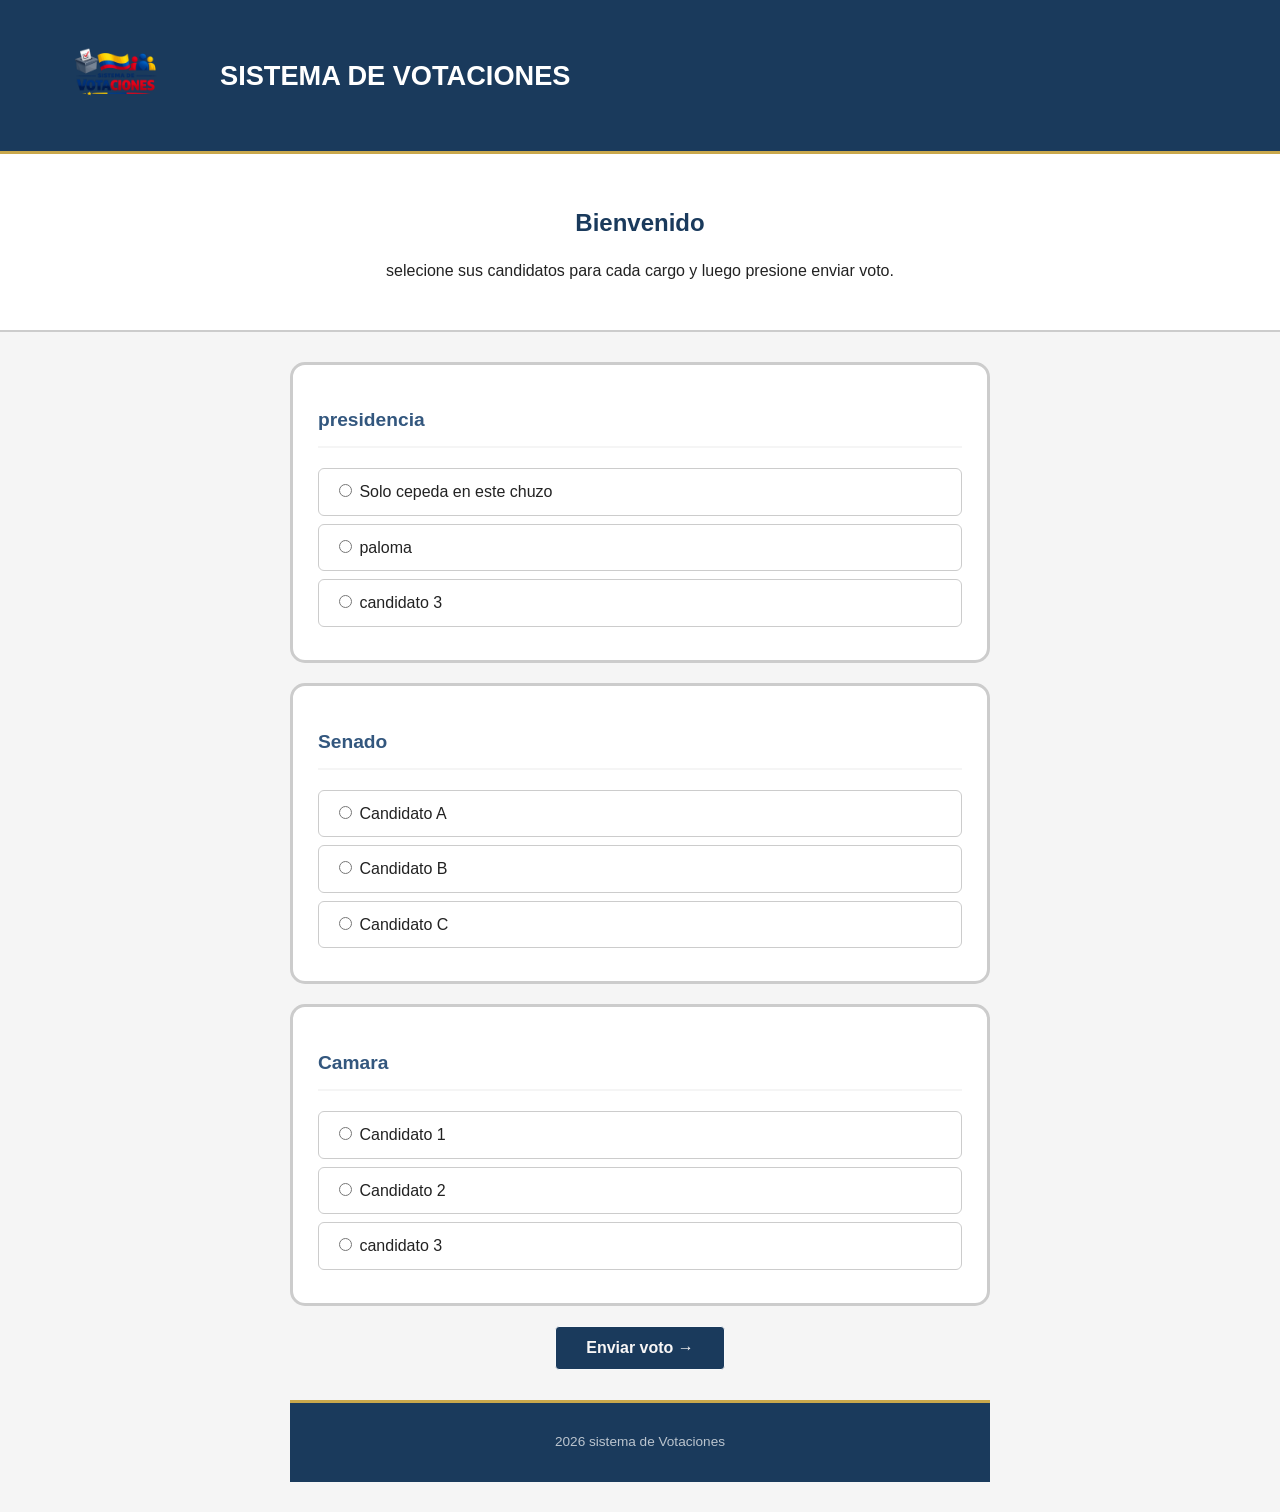
==== index.html @ 69875569 "Update index.html" ====
<!DOCTYPE html>
<html lang="es">
<head>
    <meta charset="UTF-8">
    <meta name="viewport" content="width=device-width, initial-scale=1.0">
    <title>Sistema de candidatos</title>
    <link rel="stylesheet" href="style.css">
    <link rel="manifest" href="manifest.json">
    <meta name="theme-color" content="#2c3e50">
</head>

<body>
    <header>
        <img src="logo.png" alt="logo" width="160">
        <h1>SISTEMA DE VOTACIONES </h1>
    </header>

    <section class="inicio">
        <h2>Bienvenido</h2>
        <p>
            selecione sus candidatos para cada cargo y luego presione enviar voto.
        </p>
    </section>
    <form>
        <section class="cargo">
            <h2>presidencia</h2>

            <label>
                <input type="radio" name="presidente">
                Solo cepeda en este chuzo
            </label>
            <label>
                <input type="radio" name="presidente">
                paloma
            </label>
            <label>
                <input type="radio" name="presidente">
                candidato 3
            </label>
        </section>

        <section class="cargo">
            <h2>Senado</h2>
            <label>
                <input type="radio" name="Senado">
                Candidato A
            </label>
            <label>
                <input type="radio" name="Senado">
                Candidato B
            </label>
            <label>
                <input type="radio" name="Senado">
                Candidato C
            </label>
        </section>

        <section class="cargo">
            <h2>Camara</h2>
        <label>
            <input type="radio" name="Camara">
            Candidato 1
        </label>

        <label>
            <input type="radio" name="Camara">
             Candidato 2
        </label>

         <label>
            <input type="radio" name="Camara">
            candidato 3
        </label>
        </section>

        <section class="boton">
            <a href="rvotacion.html"><button type="button">Enviar voto → </button></a>

        </section>

        <footer>
            <p>
                2026 sistema de Votaciones
            </p>
        </footer>

       


    </form>

    <script>
if ('serviceWorker' in navigator) {
  navigator.serviceWorker.register('service-worker.js')
  .then(() => console.log("Service Worker registrado"))
  .catch(err => console.log("Error:", err));
}
</script>
</body>
---- style.css ----
/* Body */
body {
    font-family: 'Segoe UI', Arial, sans-serif;
    background-color: #f5f5f5;
    color: #222222;
    font-size: 16px;
    line-height: 1.6;
    margin: 0;
    padding: 0;
}

/* Header */
header {
    background-color: #1a3a5c;
    color: #ffffff;
    padding: 22px 40px;
    display: flex;
    align-items: center;
    gap: 20px;
    border-bottom: 3px solid #c9a84c;
}

header h1 {
    font-size: 1.7rem;
    font-weight: 800;
    margin: 0;
}

header img {
    border-radius: 8px;
}

/* Sección Inicio */
.inicio {
    background-color: #ffffff;
    padding: 30px 40px;
    text-align: center;
    border-bottom: 2px solid #cccccc;
}

.inicio h2 {
    font-size: 1.5rem;
    color: #1a3a5c;
    margin-bottom: 10px;
}


/* Formulario */
form {
    max-width: 700px;
    margin: 30px auto;
    padding: 0 20px;
}

/* Tarjetas de Cargo */
.cargo {
    background-color: #ffffff;
    border: 3px solid #cccccc;
    border-radius: 15px;
    padding: 25px;
    margin-bottom: 20px;
   
}

.cargo h2 {
    font-size: 1.2rem;
    color: #33577e;
    margin-bottom: 20px;
    padding-bottom: 10px;
    border-bottom: 2px solid #f5f5f5;
}

/* Labels de Candidatos */
.cargo label {
    display: block;
    padding: 10px 15px;
    margin-bottom: 8px;
    border: 1px solid #cccccc;
    border-radius: 6px;
    cursor: pointer;
    transition: background-color 0.2s;
}

.cargo label:hover {
    background-color: #427bc2;
    border-color: #000a14;
}



.boton {
    text-align: center;
    margin-bottom: 30px;
}



button {
    color: #f8f6f6;
    background-color: #1a3a5c;
    border: 1px solid #f7f9fb;
    border-radius: 4px;
    cursor: pointer;
    font-weight: 600;
    padding: 12px 30px;
    font-size: 1rem;
    transition: background-color 0.2s;
}

button:hover {
    background-color: #33577e;
}

/* Footer */
footer {
    background-color: #1a3a5c;
    color: rgba(255, 255, 255, 0.7);
    text-align: center;
    padding: 15px;
    font-size: 0.85rem;
    margin-top: 20px;
    border-top: 3px solid #c9a84c;
}
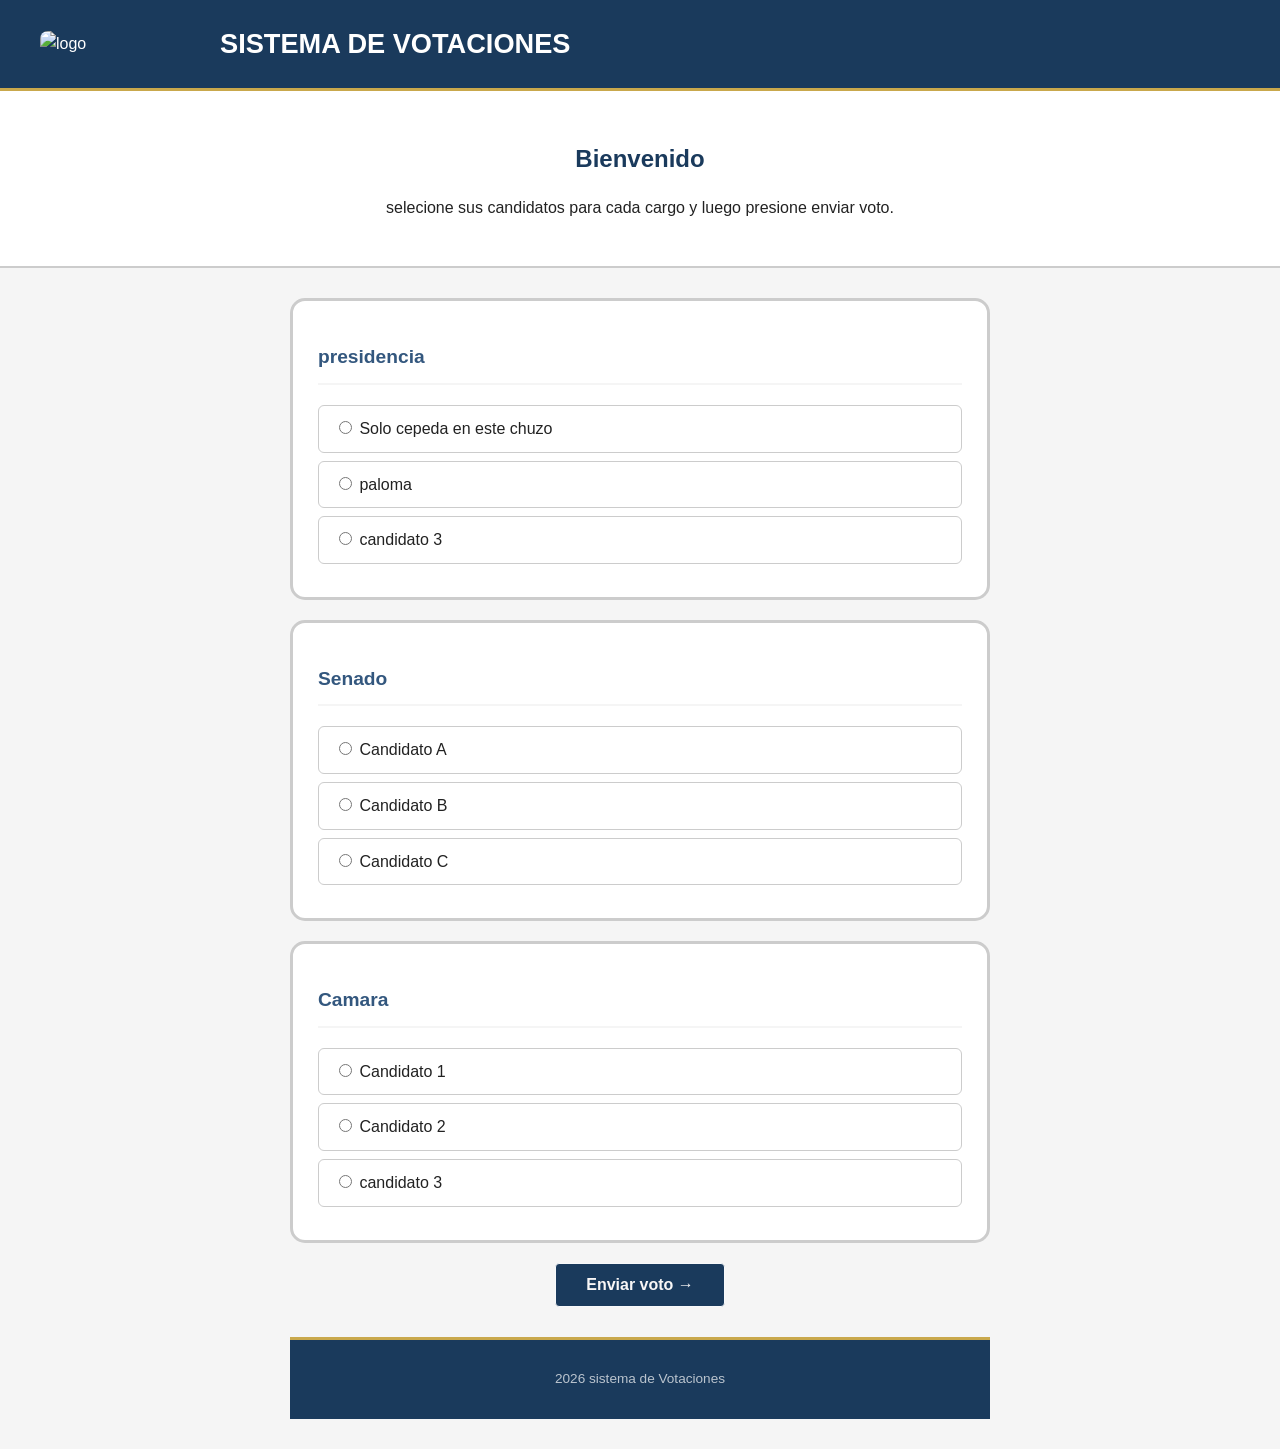
==== commit 176e7a8f: "Fix HTML encoding and add favicon link" ====
--- a/index.html
+++ b/index.html
@@ -7,6 +7,7 @@
     <link rel="stylesheet" href="style.css">
     <link rel="manifest" href="manifest.json">
     <meta name="theme-color" content="#2c3e50">
+    <link rel="icon" href="logo.png">
 </head>
 
 <body>
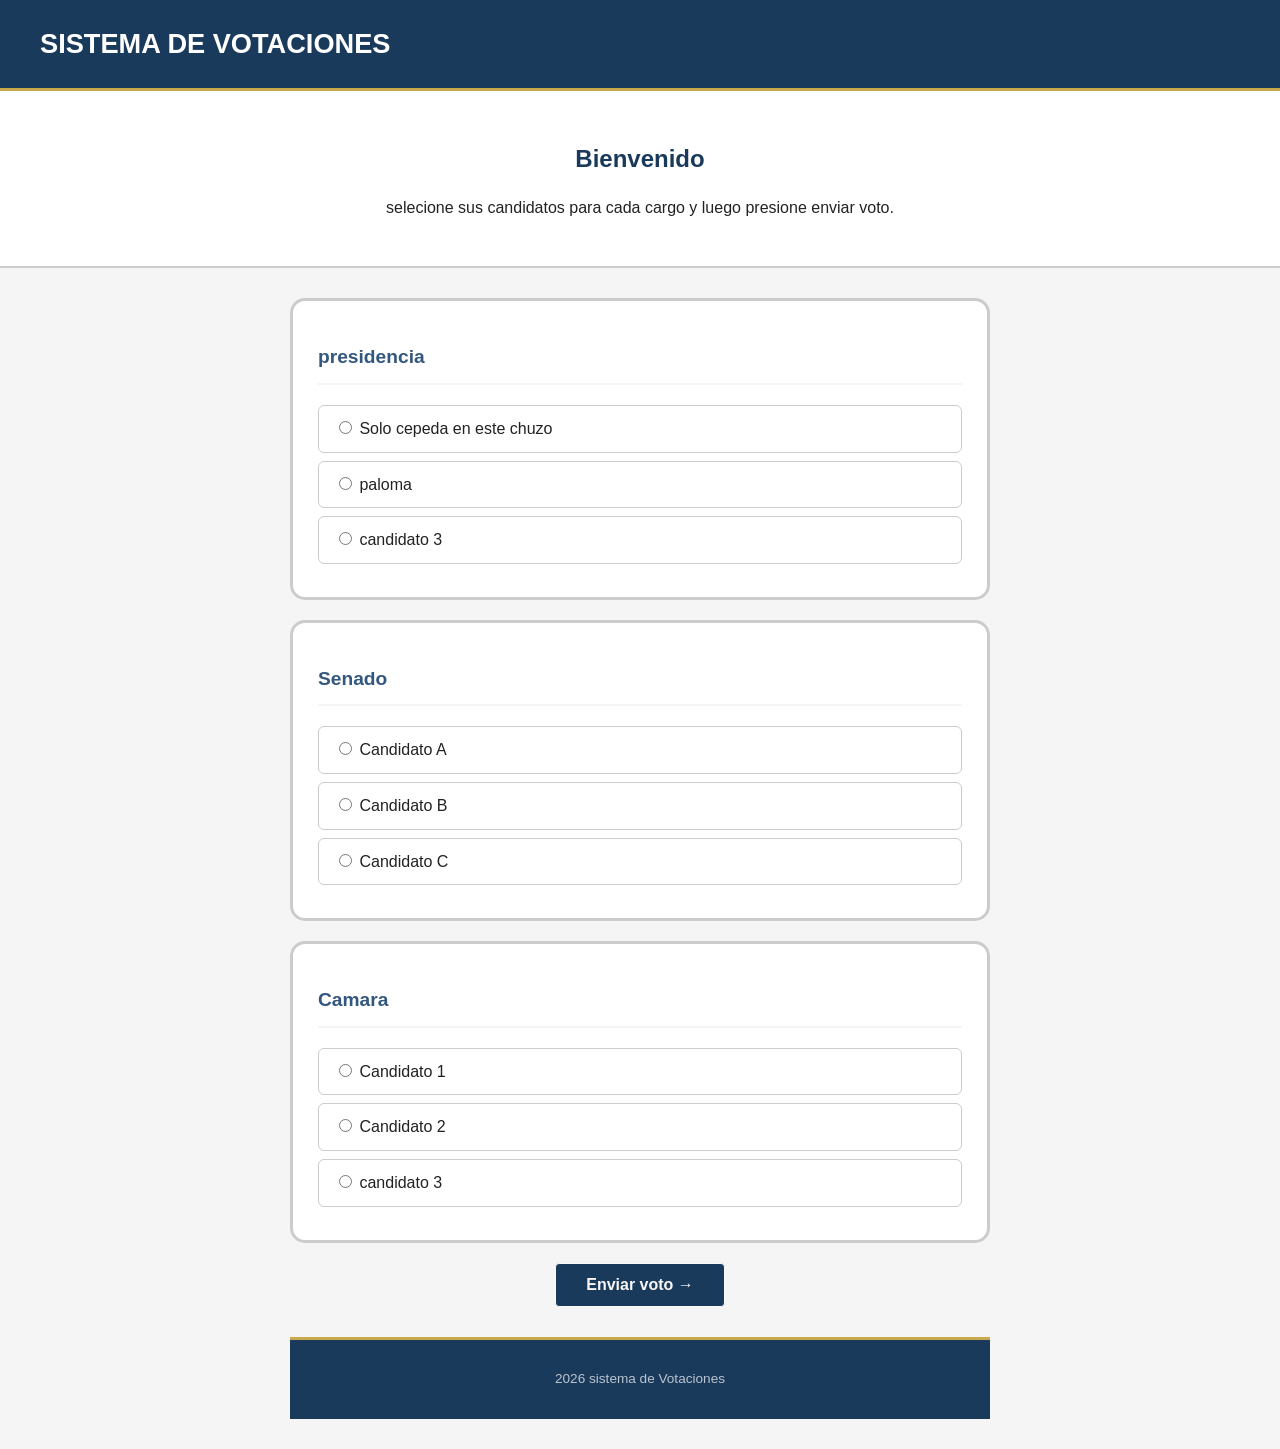
==== commit 27ba22b1: "Update index.html" ====
--- a/index.html
+++ b/index.html
@@ -7,12 +7,12 @@
     <link rel="stylesheet" href="style.css">
     <link rel="manifest" href="manifest.json">
     <meta name="theme-color" content="#2c3e50">
-    <link rel="icon" href="logo.png">
+    
 </head>
 
 <body>
     <header>
-        <img src="logo.png" alt="logo" width="160">
+        
         <h1>SISTEMA DE VOTACIONES </h1>
     </header>
 
